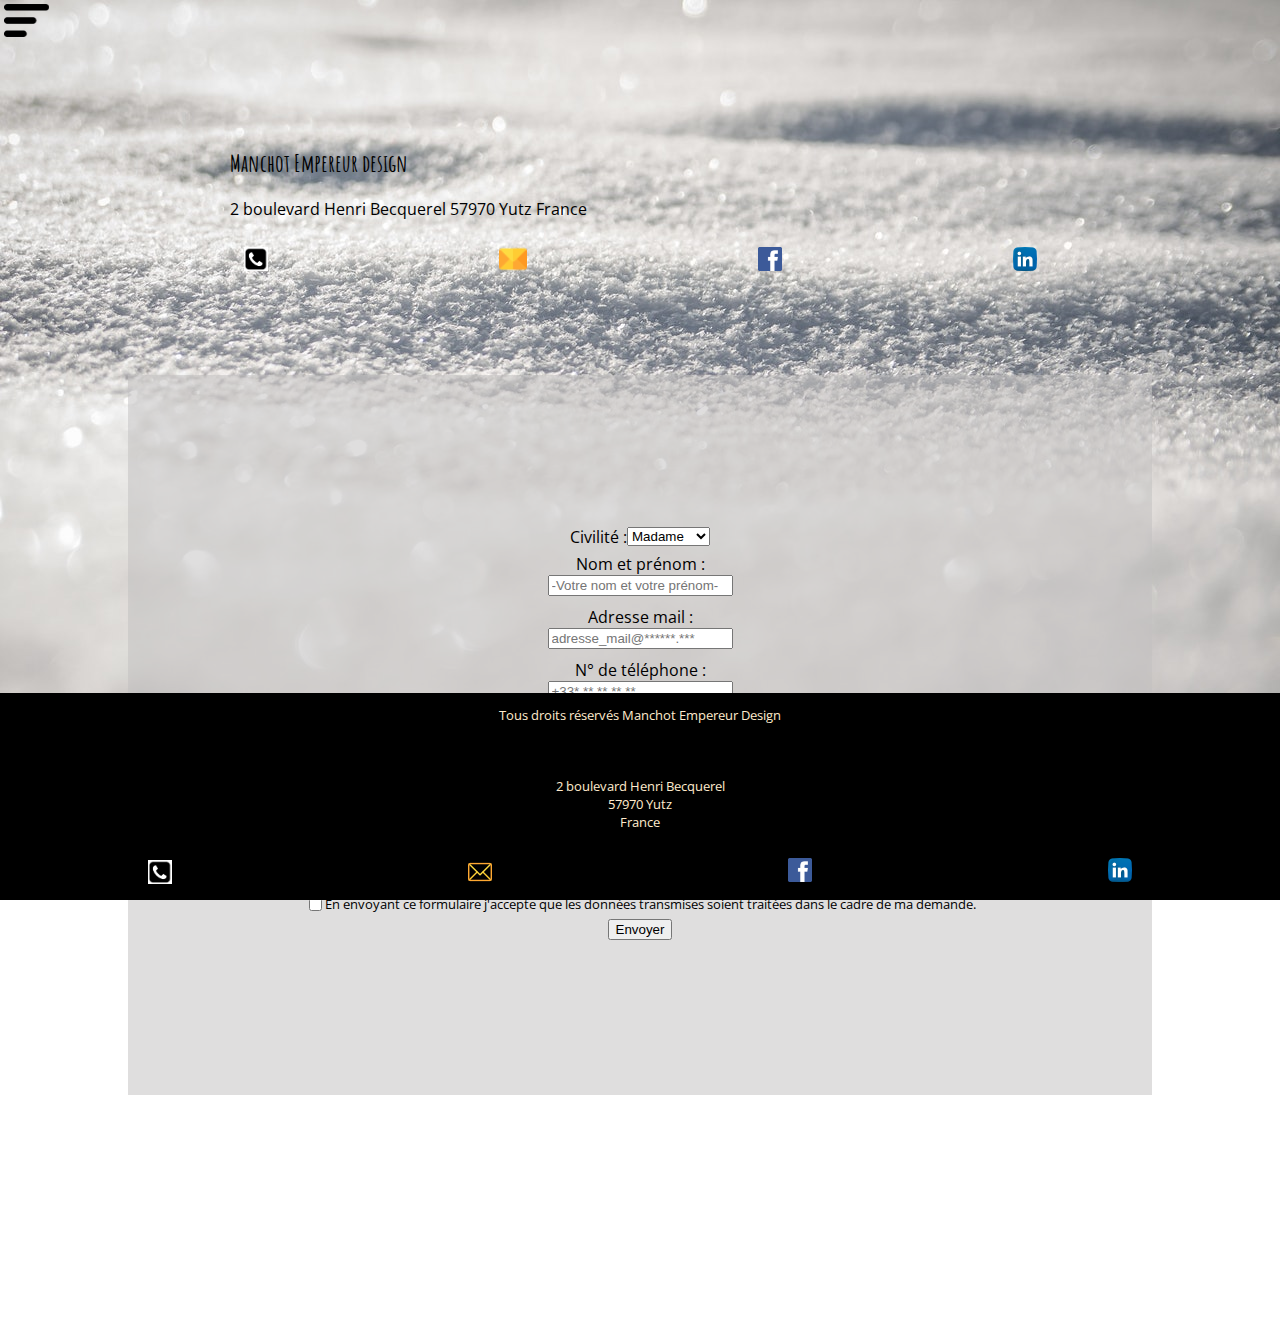
==== contact.html @ 0ba82b59 "premier commit" ====
<!DOCTYPE html>
<html lang="fr">

    <head>
        <meta charset="UTF-8">
        <meta name="viewport" content="width=device-width, initial-scale=1.0">
        <title>Mon site perso - Accueil</title>
        <link rel="stylesheet" href="CSS/main.css">
        <script defer src="JS/main.js"></script>
        <link href="https://fonts.googleapis.com/css?family=Amatic+SC|Lobster+Two|Open+Sans:300&display=swap"
            rel="stylesheet">
    </head>
    
    <body>
        <header id="header">
            <div id="icone_menu">
                <img src="Images/menu.png" alt="icone de menu" id="image_menu">
            </div>
            <nav id="main_nav">
                <ul id="li_header_haut">
                    <li>
                        <a href="index.html">Accueil</a>
                    </li>
                    <li>
                        <a href="about.html">A propos</a>
                    </li>
                    <li>
                        <a href="portfolio.html">Portfolio</a>
                    </li>
                </ul>
                <ul id="li_header_bas">
                   
                    <li>
                        <a href="resume.html">CV</a>
                    </li>
                    <li>
                        <a href="contact.html">Contact</a>
                    </li>
                    <li>
                        <a href="mentionslegales.html">Mentions légales</a>
                    </li>
                </ul>
            </nav>
        </header>

    <main id="main_contact">
        <div class="contenant_contact">
            <div class="adresse">
                <h2>Manchot Empereur design</h2>
                2 boulevard Henri Becquerel
                57970 Yutz
                France
            </div>
            <div class="lien_main">
                <div class="tel_contact">
                    <a href="tel:+33677144432">
                        <img class="logo_main" src="Images/phone.png" alt="logo téléphone"></a>
                </div>
                <div class="logo_mail">
                    <a href="mailto:fiona.57@hotmail.fr">
                        <img class="logo_mail" src="Images/email1.png" alt="logo email">
                    </a>
                </div>
                <div>
                    <a href="https://facebook.com">
                        <img class="logo_main" src="Images/facebook.png" alt="logo facebook">
                    </a>
                </div>
                <div>
                    <a href="https://linkedin.com">
                        <img class="logo_main" src="Images/linkedin.png" alt="logo LinkedIn">
                    </a>
                </div>
            </div>

            <section class=" section_contact">
                <form class="formulaire" action="" method="POST">

                    <div class="civilite">
                        <label for="Civilite"> Civilité : </label>
                        <select name="Civilite" id="Civilite">
                            <option value="Madame"> Madame </option>
                            <option value="Monsieur"> Monsieur </option>
                            <option value="Nongenre"> Non-défini </option>
                        </select>
                    </div>

                    <div class="fieldset">
                        <label for="Nom_et_prénom"> Nom et prénom :</label>
                        <input type="text" name="Nom_et_prénom" placeholder="-Votre nom et votre prénom-">
                    </div>

                    <div class="fieldset">
                        <label for="ardesse_mail"> Adresse mail :</label>
                        <input type="email" name="adresse_mail" placeholder="adresse_mail@******.***">
                    </div>

                    <div class="fieldset">
                        <label for="telephone"> N° de téléphone :</label>
                        <input type="tel" name="telephone" placeholder="+33* ** ** ** **">
                    </div>

                    <div class="fieldset">
                        <label for="corps_du_message"> N° de téléphone :</label>
                        <textarea name="corps_du_message" id="" cols="30" rows="10"
                            placeholder="Votre message..."></textarea>
                    </div>

                    <div id="fieldset">
                        <input class="case" type="checkbox" name="case_a_cocher" id="">
                        <label for="case_a_cocher">En envoyant ce formulaire j'accepte que les données transmises
                            soient
                            traitées dans le cadre de ma demande.</label>
                    </div>
                    <div class="fieldset">
                        <input type="submit" value="Envoyer">
                    </div>

                </form>
            </section>
    </main>

    <footer>
        <div class="droits">
            Tous droits réservés Manchot Empereur Design
        </div>
        <div>
            <a href="mentionslegales.html"></a>
        </div>
        <div class="adresse_footer">
            <div>2 boulevard Henri Becquerel</div>
            <div>57970 Yutz</div>
            <div>France</div>
        </div>
        <div class="lien_footer">
            <div class="tel_contact">
                <a href="tel:+33677144432">
                    <img class="logo_main" src="Images/phone.png" alt="logo téléphone"></a>
            </div>
            <div>
                <a href="mailto:fiona.57@hotmail.fr">
                    <img class="logo_main" src="Images/email.png" alt="logo email">
                </a>
            </div>
            <div>
                <a href="https://facebook.com">
                    <img class="logo_footer" src="Images/facebook.png" alt="logo facebook">
                </a>
            </div>
            <div>
                <a href="https://linkedin.com">
                    <img class="logo_footer" src="Images/linkedin.png" alt="logo LinkedIn">
                </a>
            </div>
        </div>
        </div>
    </footer>
</body>

</html>
---- CSS/main.css ----
body {
    margin: 0;
    width: 100vw;
    height: 100vh;
    padding: 0;
    background-image: url(../Images/snow.jpg);
    background-attachment: fixed;
    font-family: 'Open Sans', sans-serif;
}

header {
    padding: 0;
    margin: 0;
    height: auto;
    width: 80vw;
}

#main_nav {
    display: none;
    background-color: rgba(255, 211, 211, 0.521);
    margin: 8px 0 0 8px;
}

#main_nav>ul {
    list-style-type: none;
    display: flex;
    justify-content: space-around;
    align-items: center;
    margin: 0 0 0 0px;
    padding: 0 0 0 20px;
    width: 100%;
}

#main_nav>#li_header_haut {
    list-style-type: none;
    display: flex;
    justify-content: space-around;
    align-items: center;
    margin: 0;
    padding: 0 0 0 18px;
    width: 100%;
}

#main_nav>#li_header_bas {
    list-style-type: none;
    display: flex;
    justify-content: space-around;
    align-items: center;
    padding: 0 0 0 15px;
    width: 100%;
}


li {
    padding: 0;
    margin: 0;
    display: flex;
    justify-content: space-around;
    align-items: center;
}

li>a {
    padding: 0;
    margin: 0;
    text-decoration: none;
    color : black;
}


#li_header_bas {
    display: flex;
    justify-content: space-around;
    align-items: center;
    width: 100%;
    padding: 0;
}

footer {
    height: 23vh;
    background-color: black;
    color: blanchedalmond;
    display: flex;
    flex-direction: column;
    justify-content: space-around;
    align-items: center;
    margin-top: 20px;
    width: 100vw;
    position: absolute;
    bottom: 0;
}

.droits{
    font-size: 0.8em;
    width: 100vw;
    text-align: center;
}

.adresse_footer {
    font-size: 0.8em;
    align-items: center;
    justify-content: center;
    display: flex;
    flex-direction: column;
    width: 100vw;
}

.lien_footer{
    width: 100vw;
    display: flex;
    align-items: center;
    justify-content: space-around;
}

.logo_footer {
    margin-top: 0;
    padding: 0;
    width: 24px;
}

#icone_menu>img {
    width :45px;
    margin: 4px;
    position: fixed;
    z-index: 2;
}

#header .show {
    width: 80vw;
    display: flex;
    align-items: center;
    justify-content: space-around;
    position: fixed;
    flex-direction: column;
    z-index: 1;
}

.show > ul {
    margin-top: 48px;
    width: 100%;
    display: flex;
    align-items: center;
    justify-content: space-around;
}

/* Page Contact*/

/*
font-family: 'Amatic SC', cursive;
font-family: 'Lobster Two', cursive;*/


#main_contact {
    margin: 0;
    padding: 0;
    width: 100vw;
    height: auto;
    align-items: center;
    display: flex;
    flex-direction: column;
}

.contenant_contact {
    width: 80%;
    height: 80%;
    margin: 10%;
}

h2 {
    font-family: 'Amatic SC', cursive;
} 

.adresse {
    font-family: 'Open Sans', sans-serif;
    text-align: left;
    width: 90%;
    margin-left: 10%;
}

.lien_main {
    display: flex;
    justify-content: space-around;
    margin: 25px 0;
    align-items: center;

}

.lien_main>a {
    height: 40px;
}

.logo_main {
    display: flex;
    justify-content: space-around;
    align-items: center;
    padding: 0;
    width: 24px;
}

.logo_mail {
    height: 28px;
}

.section_contact {
    width: 100%;
    height: 80vh;
    background-color: rgba(194, 191, 191, 0.521);
    margin: 10% 0;
    display: flex;
    flex-direction: column;
    justify-content: center;
    align-items: center;
}

.formulaire {
    display: flex;
    flex-direction: column;
    justify-content: center;
    align-items: center;
}

.civilite {
    display: flex;
    justify-content: center;
    align-items: center;

}

.fieldset {
    display: flex;
    flex-direction: column;
    justify-content: space-around;
    align-items: center;
    margin: 5px 0;
}

#fieldset {
    display: flex;
    justify-content: center;
    text-align: justify;
    font-size: 0.8em;
}
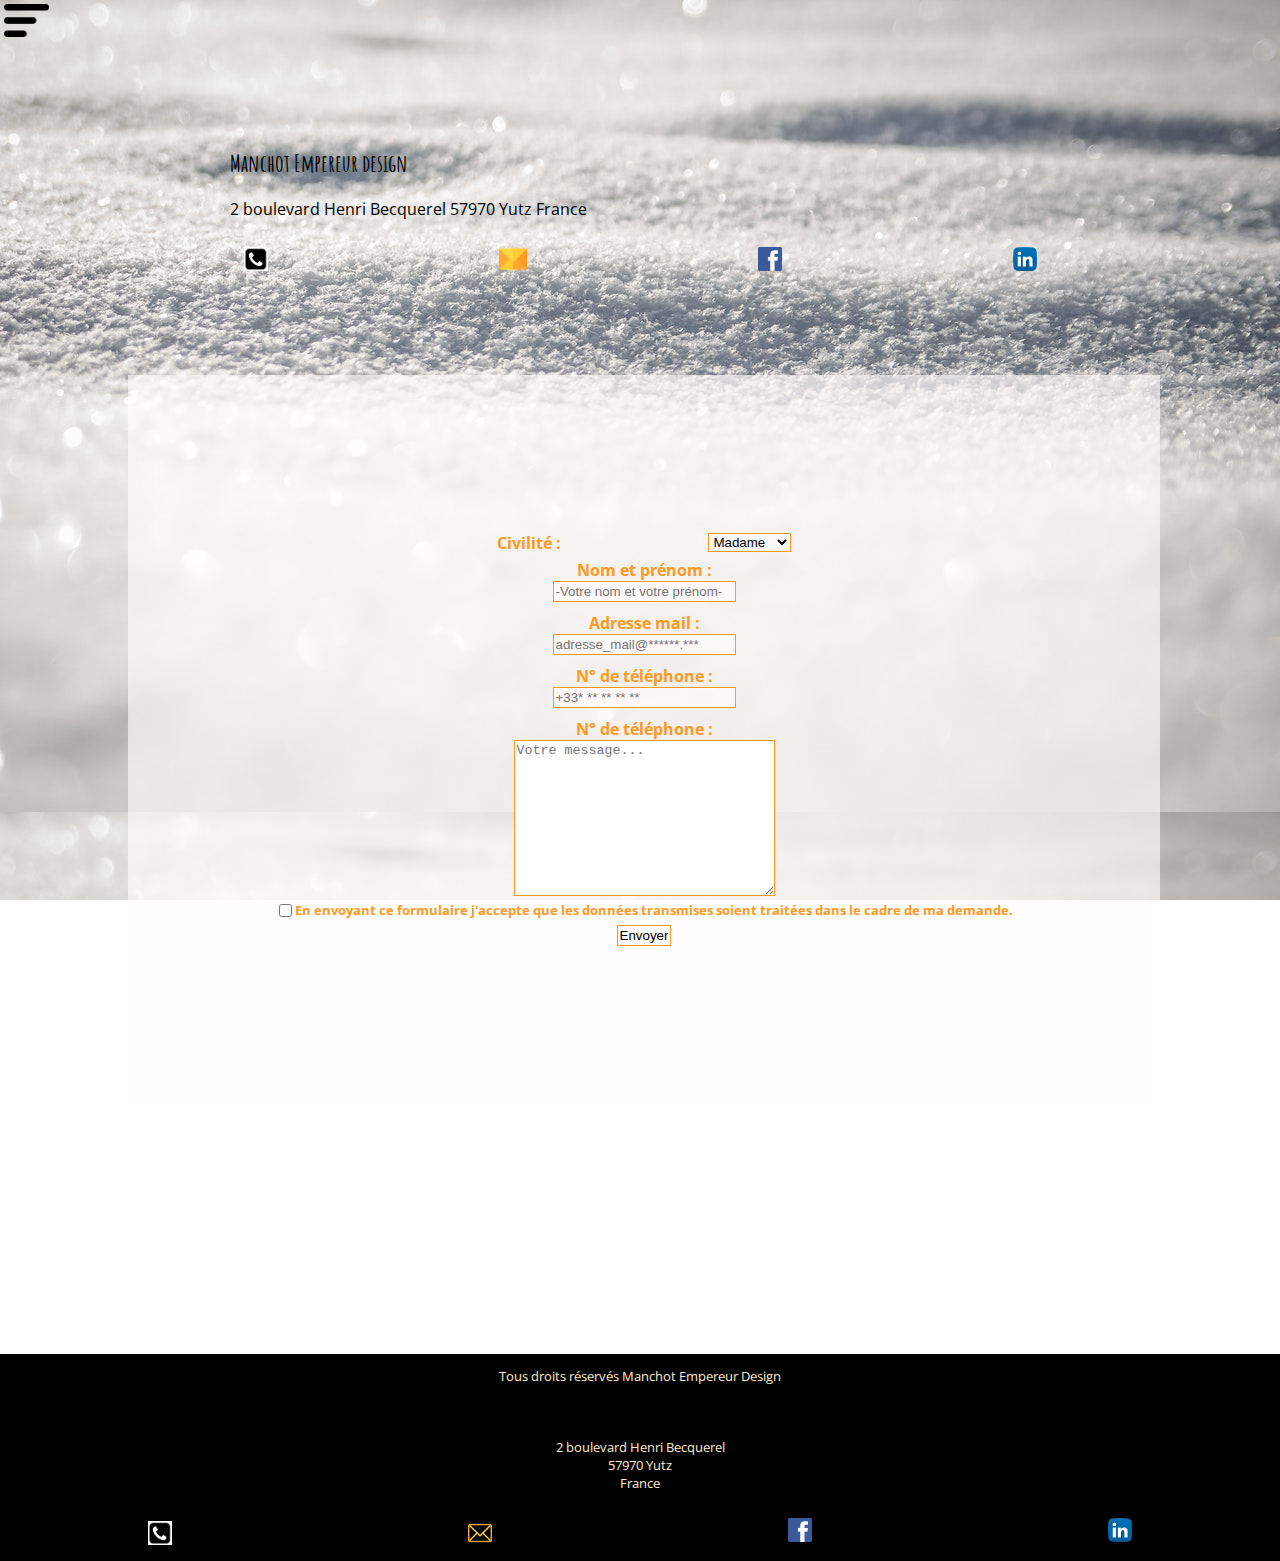
==== commit 6cc0efde: "11/03/2020" ====
--- a/contact.html
+++ b/contact.html
@@ -6,6 +6,7 @@
         <meta name="viewport" content="width=device-width, initial-scale=1.0">
         <title>Mon site perso - Accueil</title>
         <link rel="stylesheet" href="CSS/main.css">
+        <script defer src="https://cdnjs.cloudflare.com/ajax/libs/jquery/3.4.1/jquery.js"></script>
         <script defer src="JS/main.js"></script>
         <link href="https://fonts.googleapis.com/css?family=Amatic+SC|Lobster+Two|Open+Sans:300&display=swap"
             rel="stylesheet">
@@ -109,8 +110,7 @@
                     <div id="fieldset">
                         <input class="case" type="checkbox" name="case_a_cocher" id="">
                         <label for="case_a_cocher">En envoyant ce formulaire j'accepte que les données transmises
-                            soient
-                            traitées dans le cadre de ma demande.</label>
+                            soient traitées dans le cadre de ma demande.</label>
                     </div>
                     <div class="fieldset">
                         <input type="submit" value="Envoyer">
@@ -135,7 +135,8 @@
         <div class="lien_footer">
             <div class="tel_contact">
                 <a href="tel:+33677144432">
-                    <img class="logo_main" src="Images/phone.png" alt="logo téléphone"></a>
+                    <img class="logo_main" src="Images/phone.png" alt="logo téléphone">
+                </a>
             </div>
             <div>
                 <a href="mailto:fiona.57@hotmail.fr">
--- a/CSS/main.css
+++ b/CSS/main.css
@@ -1,7 +1,6 @@
 body {
     margin: 0;
     width: 100vw;
-    height: 100vh;
     padding: 0;
     background-image: url(../Images/snow.jpg);
     background-attachment: fixed;
@@ -17,7 +16,7 @@
 
 #main_nav {
     display: none;
-    background-color: rgba(255, 211, 211, 0.521);
+    background-color: rgba(194, 191, 191, 0.521);
     margin: 8px 0 0 8px;
 }
 
@@ -85,8 +84,9 @@
     align-items: center;
     margin-top: 20px;
     width: 100vw;
-    position: absolute;
+    position: relative;
     bottom: 0;
+    font-family: 'Open Sans', sans-serif;
 }
 
 .droits{
@@ -203,8 +203,9 @@
 .section_contact {
     width: 100%;
     height: 80vh;
-    background-color: rgba(194, 191, 191, 0.521);
+    background-color: rgba(255, 252, 252, 0.63);
     margin: 10% 0;
+    padding: 4px;
     display: flex;
     flex-direction: column;
     justify-content: center;
@@ -212,6 +213,7 @@
 }
 
 .formulaire {
+    margin: 4px;
     display: flex;
     flex-direction: column;
     justify-content: center;
@@ -220,9 +222,26 @@
 
 .civilite {
     display: flex;
-    justify-content: center;
-    align-items: center;
-
+    justify-content: space-around;
+    align-items: center;
+    margin-top: 4px;
+    width: 60%;
+}
+
+select {
+    border: rgb(254, 153, 35) solid 1px;
+    background-color: rgba(255, 252, 252, 0.63);
+}
+
+input {
+    padding: 2px;
+    border: rgb(254, 153, 35) solid 1px;
+    background-color: rgba(255, 252, 252, 0.63);
+}
+
+label {
+    font-weight: bolder;
+    color: rgb(254, 153, 35);
 }
 
 .fieldset {
@@ -231,6 +250,10 @@
     justify-content: space-around;
     align-items: center;
     margin: 5px 0;
+}
+
+textarea {
+    border: rgb(254, 153, 35) 1px solid;
 }
 
 #fieldset {
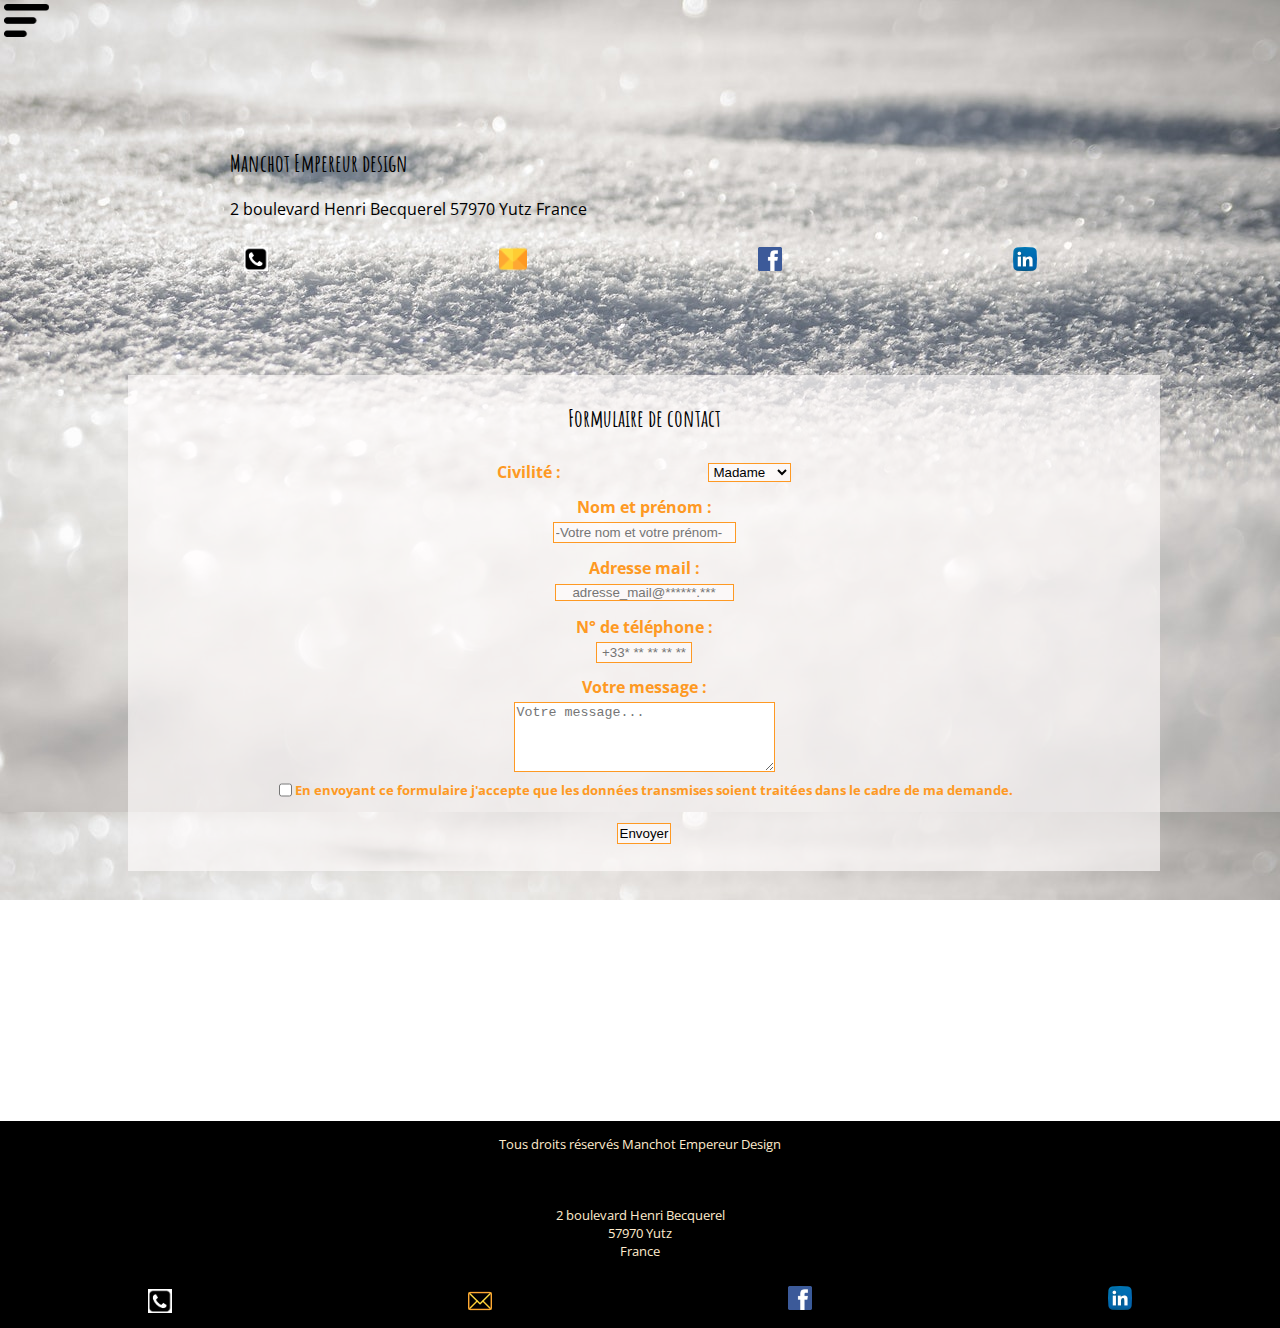
==== commit ae684065: "derniere version 11032020" ====
--- a/contact.html
+++ b/contact.html
@@ -76,7 +76,7 @@
 
             <section class=" section_contact">
                 <form class="formulaire" action="" method="POST">
-
+                    <h2 class="titre_formulaire">Formulaire de contact</h2>
                     <div class="civilite">
                         <label for="Civilite"> Civilité : </label>
                         <select name="Civilite" id="Civilite">
@@ -86,23 +86,23 @@
                         </select>
                     </div>
 
-                    <div class="fieldset">
+                    <div class="fieldset fieldset1">
                         <label for="Nom_et_prénom"> Nom et prénom :</label>
                         <input type="text" name="Nom_et_prénom" placeholder="-Votre nom et votre prénom-">
                     </div>
 
-                    <div class="fieldset">
+                    <div class="fieldset fieldset2">
                         <label for="ardesse_mail"> Adresse mail :</label>
-                        <input type="email" name="adresse_mail" placeholder="adresse_mail@******.***">
+                        <input class="adressemail" type="email" name="adresse_mail" placeholder="adresse_mail@******.***">
                     </div>
 
-                    <div class="fieldset">
+                    <div class="fieldset fieldset3">
                         <label for="telephone"> N° de téléphone :</label>
-                        <input type="tel" name="telephone" placeholder="+33* ** ** ** **">
+                        <input class="telephone" type="tel" name="telephone" placeholder="+33* ** ** ** **">
                     </div>
 
-                    <div class="fieldset">
-                        <label for="corps_du_message"> N° de téléphone :</label>
+                    <div class="fieldset fieldset4">
+                        <label for="corps_du_message"> Votre message :</label>
                         <textarea name="corps_du_message" id="" cols="30" rows="10"
                             placeholder="Votre message..."></textarea>
                     </div>
@@ -112,7 +112,7 @@
                         <label for="case_a_cocher">En envoyant ce formulaire j'accepte que les données transmises
                             soient traitées dans le cadre de ma demande.</label>
                     </div>
-                    <div class="fieldset">
+                    <div class="fieldset fieldset6">
                         <input type="submit" value="Envoyer">
                     </div>
 
--- a/CSS/main.css
+++ b/CSS/main.css
@@ -16,7 +16,7 @@
 
 #main_nav {
     display: none;
-    background-color: rgba(194, 191, 191, 0.521);
+    background-color: rgba(194, 191, 191, 0.671);
     margin: 8px 0 0 8px;
 }
 
@@ -25,7 +25,7 @@
     display: flex;
     justify-content: space-around;
     align-items: center;
-    margin: 0 0 0 0px;
+    margin: 0;
     padding: 0 0 0 20px;
     width: 100%;
 }
@@ -36,8 +36,8 @@
     justify-content: space-around;
     align-items: center;
     margin: 0;
-    padding: 0 0 0 18px;
-    width: 100%;
+    padding: 0 0 0 30px;
+    width: 95%;
 }
 
 #main_nav>#li_header_bas {
@@ -45,7 +45,7 @@
     display: flex;
     justify-content: space-around;
     align-items: center;
-    padding: 0 0 0 15px;
+    padding: 0 0 0 28px;
     width: 100%;
 }
 
@@ -125,13 +125,14 @@
 }
 
 #header .show {
-    width: 80vw;
+    width: 95vw;
     display: flex;
     align-items: center;
     justify-content: space-around;
     position: fixed;
     flex-direction: column;
     z-index: 1;
+    font-weight: bolder;
 }
 
 .show > ul {
@@ -202,7 +203,6 @@
 
 .section_contact {
     width: 100%;
-    height: 80vh;
     background-color: rgba(255, 252, 252, 0.63);
     margin: 10% 0;
     padding: 4px;
@@ -240,6 +240,7 @@
 }
 
 label {
+    margin: 4px 0;
     font-weight: bolder;
     color: rgb(254, 153, 35);
 }
@@ -250,12 +251,28 @@
     justify-content: space-around;
     align-items: center;
     margin: 5px 0;
+    height: 50px;
+}
+
+.fieldset > .adressemail {
+    text-align: center;
+    width: auto;
+    padding: 0;
+}
+
+.fieldset > .telephone {
+    text-align: center;
+    width: 90px;
 }
 
 textarea {
     border: rgb(254, 153, 35) 1px solid;
 }
 
+.fieldset4 {
+    height: 100px;
+}
+
 #fieldset {
     display: flex;
     justify-content: center;
